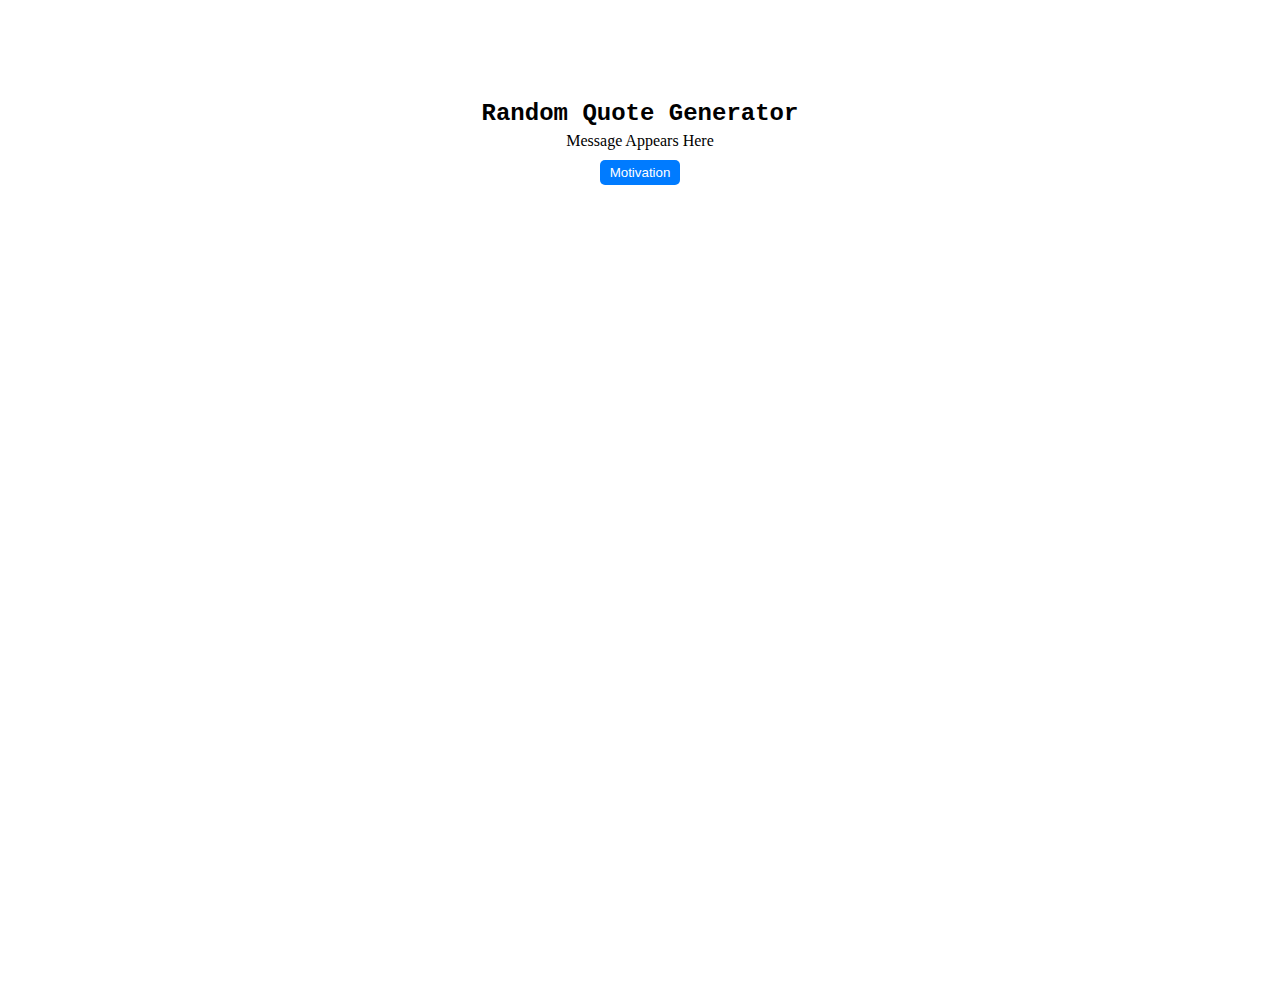
==== randomquote/index.html @ c9b1afd3 "RANDOM QUOTE" ====
<!DOCTYPE html>
<html lang="en">
<head>
    <meta charset="UTF-8">
    <meta name="viewport" content="width=device-width, initial-scale=1.0">
    <title>Random Quote Generator</title>
    <link rel="stylesheet" href="style.css">
</head>
<body>
    <h1>Random Quote Generator</h1>
    <p id="quote">Message Appears Here</p>
    <p id="author"></p> <!-- Added for the author's name -->
    <button id="new-quote">Motivation</button>
    <script src="main.js"></script>
</body>
</html>
---- randomquote/style.css ----
* {
    margin: 0;
    padding: 0;
    box-sizing: border-box;
}

h1 {
    font-size: 24px; 
    font-family: monospace;
}

p {
    font-size: 16px; 
    text-align: center;
    font-family: 'Times New Roman', Times, serif;
}

body {
    display: flex;
    flex-direction: column;
    align-items: center;
    height: 100vh;
    font-family: Arial, sans-serif;
    margin-top: 100px;
    gap: 5px;
}

button {
    padding: 5px 10px;
    background-color: #007BFF;
    color: white;
    border: none;
    border-radius: 5px;
    cursor: pointer;
    transition: background-color 0.3s;
}

button:hover {
    background-color: #0056b3;
}
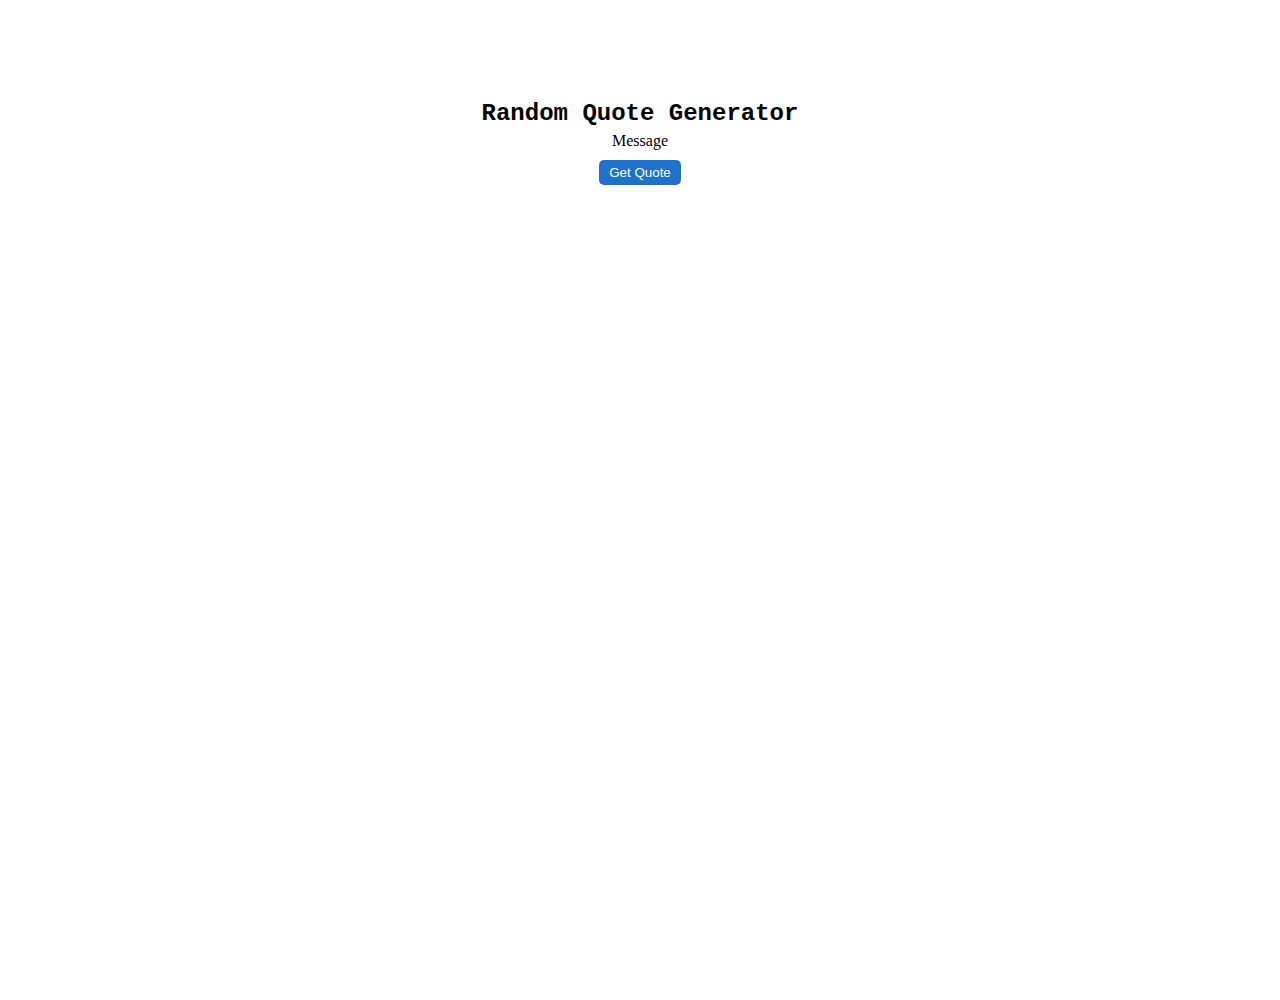
==== commit 68db993f: "update" ====
--- a/randomquote/index.html
+++ b/randomquote/index.html
@@ -7,10 +7,10 @@
     <link rel="stylesheet" href="style.css">
 </head>
 <body>
-    <h1>Random Quote Generator</h1>
-    <p id="quote">Message Appears Here</p>
-    <p id="author"></p> <!-- Added for the author's name -->
-    <button id="new-quote">Motivation</button>
+    <h1>Random Quote Generator</h1> 
+    <p id="quote">Message</p>
+    <p id="author"></p>
+    <button id="new-quote">Get Quote</button>
     <script src="main.js"></script>
 </body>
 </html>
--- a/randomquote/style.css
+++ b/randomquote/style.css
@@ -27,14 +27,13 @@
 
 button {
     padding: 5px 10px;
-    background-color: #007BFF;
+    background-color: #2072c9;
     color: white;
     border: none;
     border-radius: 5px;
     cursor: pointer;
-    transition: background-color 0.3s;
+    transition: background-color .3s;
 }
-
-button:hover {
-    background-color: #0056b3;
-}
+button:hover{
+    background-color: #010509;
+}